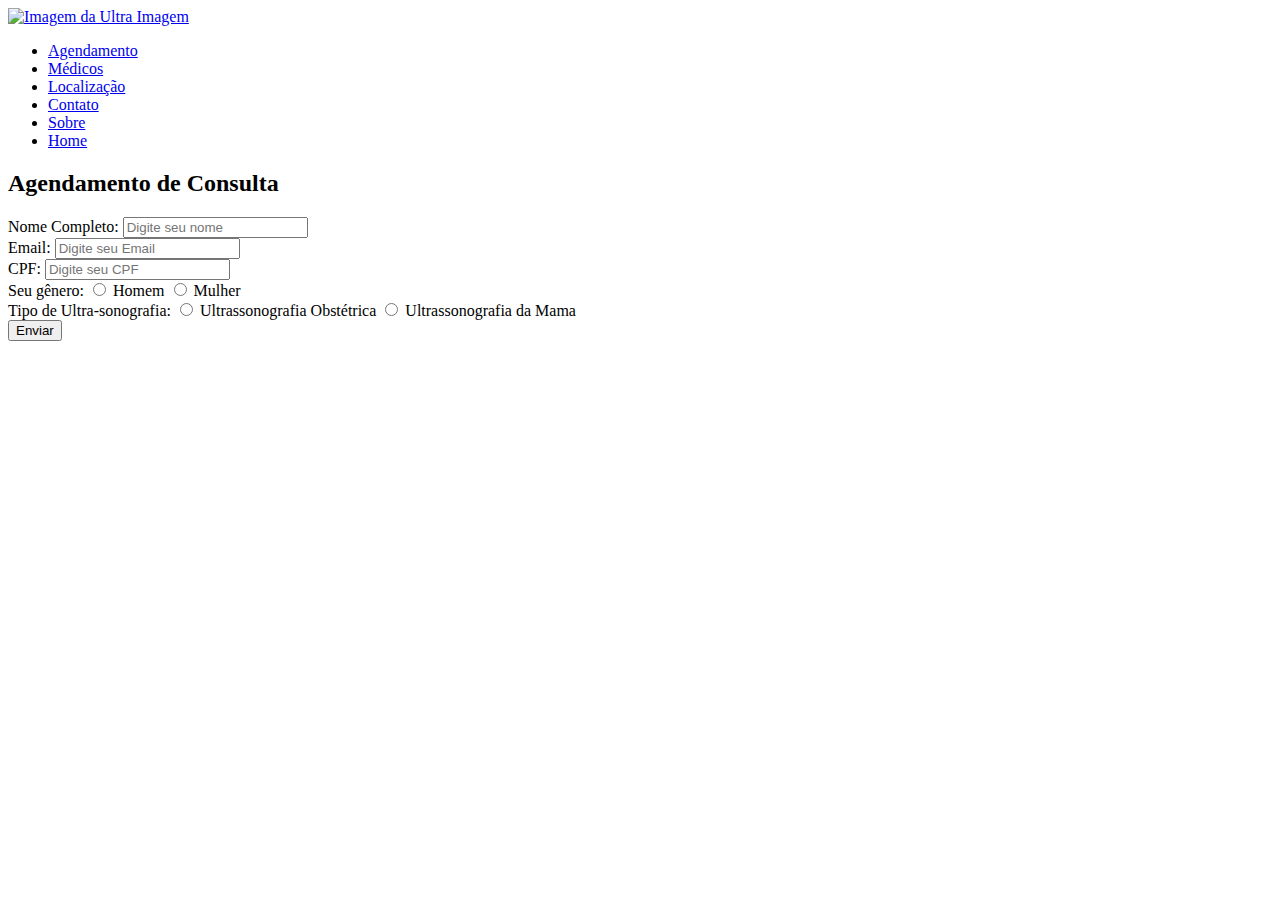
==== agendamento.html @ c2344198 "agendamento.html" ====
<!doctype html> <!-- Declaração do tipo de documento HTML5 -->
<html lang="pt-br"> <!-- Define o idioma da página como português -->
<head>
    <meta charset="utf-8"> <!-- Define a codificação de caracteres como UTF-8, padrão para sites modernos -->
    <meta name="viewport" content="width=device-width, initial-scale=1.0"> <!-- Define a largura da página para ser responsiva em dispositivos móveis -->
    <title>Ultra Imagem</title> <!-- Título da página que aparece na aba do navegador -->
    <link rel="stylesheet" href="style.css"> <!-- Link para o arquivo CSS externo que estiliza a página -->
</head>
<body> <!-- Início do corpo da página -->

    <!-- Barra de navegação superior -->
    <nav class="topnav"> <!-- Elemento de navegação com a classe 'topnav' para aplicar estilos -->
        <div class="container"> <!-- Container flexível que alinha os itens da barra de navegação -->
            <a href="inicio.html" class="logo"> <!-- Link para a página inicial, com a classe 'logo' -->
                <img src="ui2.png" width="160" height="40" alt="Imagem da Ultra Imagem"> <!-- Logo da empresa Ultra Imagem -->
            </a>
            <ul class="nav-links"> <!-- Lista de links de navegação -->
                <li><a href="agendamento.html">Agendamento</a></li> <!-- Link para a página de Agendamento -->
                <li><a href="medicos.html">Médicos</a></li> <!-- Link para a página de Médicos -->
                <li><a href="#local">Localização</a></li> <!-- Link para a seção de Localização -->
                <li><a href="#contato">Contato</a></li> <!-- Link para a seção de Contato -->
                <li><a href="sobre.html">Sobre</a></li> <!-- Link para a seção de Sobre-->
                <li><a href="pagina_inicial.html">Home</a></li> <!-- Link para a seção de Home-->
            </ul>
        </div>
    </nav>

    <!-- Conteúdo principal -->
    <main id="main"> <!-- Tag principal que contém o conteúdo central da página -->
        <section class="form-section"> <!-- Seção que contém o formulário de agendamento, com a classe 'form-section' -->
            <h2>Agendamento de Consulta</h2> <!-- Título da seção de agendamento -->
            
            <!-- Formulário de agendamento -->
            <form action="" id="formAgendamento"> <!-- Início do formulário, com o atributo 'id' para identificação -->
                <div class="form-group"> <!-- Grupo de entrada do formulário -->
                    <label for="nome">Nome Completo:</label> <!-- Rótulo para o campo Nome Completo -->
                    <input type="text" id="nome" placeholder="Digite seu nome" required> <!-- Campo de texto para o nome -->
                </div>
                <div class="form-group"> <!-- Outro grupo de entrada -->
                    <label for="email">Email:</label> <!-- Rótulo para o campo de Email -->
                    <input type="email" id="email" placeholder="Digite seu Email" required> <!-- Campo de texto para email -->
                </div>
                <div class="form-group"> <!-- Outro grupo de entrada -->
                    <label for="cpf">CPF:</label> <!-- Rótulo para o campo CPF -->
                    <input type="text" id="cpf" placeholder="Digite seu CPF" required> <!-- Campo de texto para CPF -->
                </div>
                
                <!-- Seção para seleção de gênero -->
                <div class="form-group">
                    <label>Seu gênero:</label> <!-- Rótulo para a seleção de gênero -->
                    <label><input type="radio" id="homem" name="genero" value="homem"> Homem</label> <!-- Opção gênero masculino -->
                    <label><input type="radio" id="mulher" name="genero" value="mulher"> Mulher</label> <!-- Opção gênero feminino -->
                </div>

                <!-- Seção para escolha do tipo de consulta -->
                <div class="form-group">
                    <label>Tipo de Ultra-sonografia:</label> <!-- Rótulo para a seleção de tipo de ultrassonografia -->
                    <label><input type="radio" id="ultra-obstetrica" name="consulta" value="ultra-obstetrica"> Ultrassonografia Obstétrica</label> <!-- Opção ultrassonografia obstétrica -->
                    <label><input type="radio" id="ultra-mama" name="consulta" value="ultra-mama"> Ultrassonografia da Mama</label> <!-- Opção ultrassonografia da mama -->
                </div>
                
                <!-- Botão de envio do formulário -->
                <div class="form-group">
                    <input type="submit" value="Enviar" class="btn-submit"> <!-- Botão de envio -->
                </div>
            </form>
        </section>
    </main>
</body>
</html>
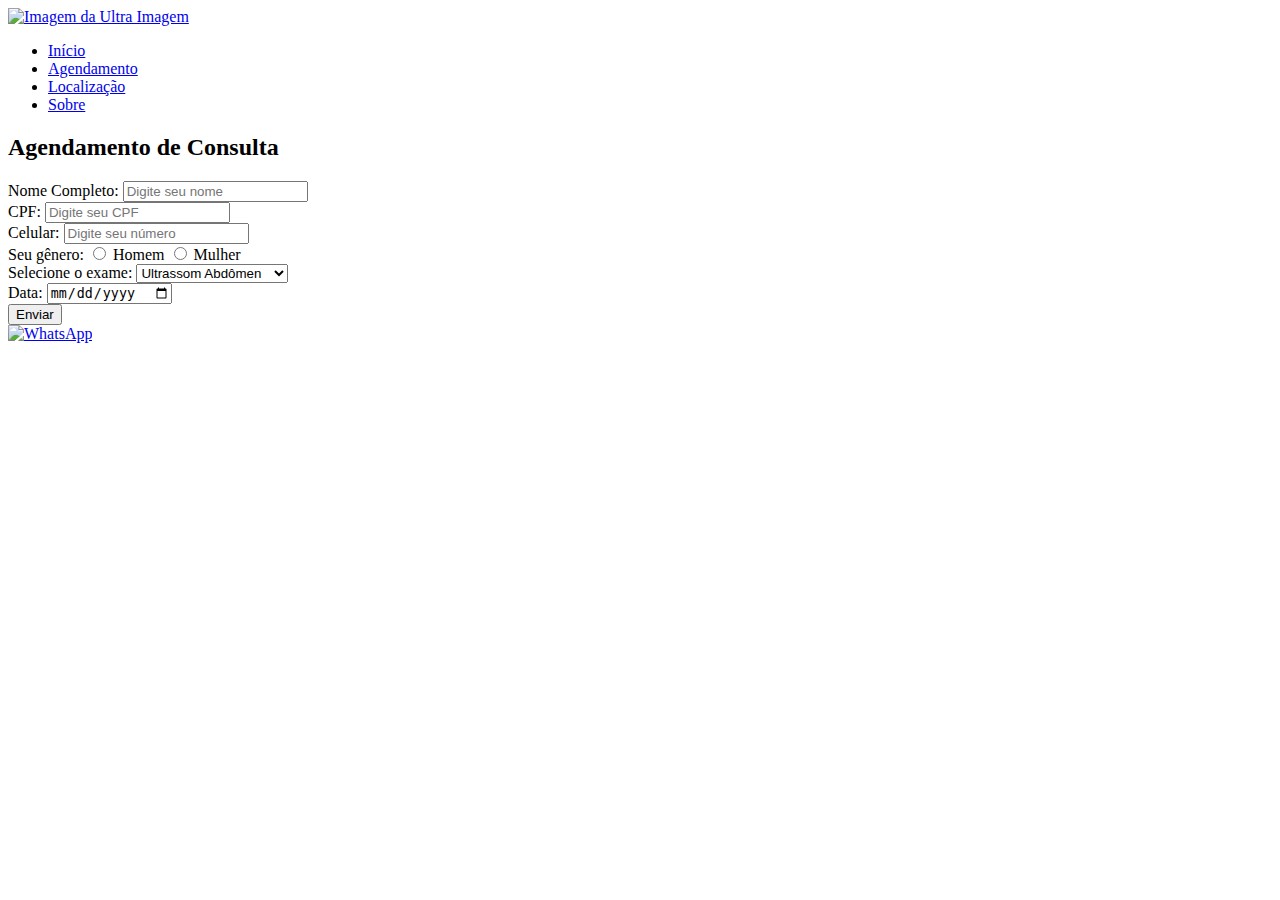
==== commit f1a4f3f1: "agendamento.html" ====
--- a/agendamento.html
+++ b/agendamento.html
@@ -1,70 +1,76 @@
-<!doctype html> <!-- Declaração do tipo de documento HTML5 -->
-<html lang="pt-br"> <!-- Define o idioma da página como português -->
+<!doctype html>
+<html lang="pt-br">
 <head>
-    <meta charset="utf-8"> <!-- Define a codificação de caracteres como UTF-8, padrão para sites modernos -->
-    <meta name="viewport" content="width=device-width, initial-scale=1.0"> <!-- Define a largura da página para ser responsiva em dispositivos móveis -->
-    <title>Ultra Imagem</title> <!-- Título da página que aparece na aba do navegador -->
-    <link rel="stylesheet" href="style.css"> <!-- Link para o arquivo CSS externo que estiliza a página -->
+    <meta charset="utf-8">
+    <meta name="viewport" content="width=device-width, initial-scale=1.0">
+    <title>Ultra Imagem</title>
+    <link rel="stylesheet" href="style.css">
 </head>
-<body> <!-- Início do corpo da página -->
+<body>
 
     <!-- Barra de navegação superior -->
-    <nav class="topnav"> <!-- Elemento de navegação com a classe 'topnav' para aplicar estilos -->
-        <div class="container"> <!-- Container flexível que alinha os itens da barra de navegação -->
-            <a href="inicio.html" class="logo"> <!-- Link para a página inicial, com a classe 'logo' -->
-                <img src="ui2.png" width="160" height="40" alt="Imagem da Ultra Imagem"> <!-- Logo da empresa Ultra Imagem -->
+    <nav class="topnav">
+        <div class="container">
+            <a href="pagina_inicial.html" class="logo">
+                <img src="imgfacu/navultraimg.png" width="160" height="40" alt="Imagem da Ultra Imagem">
             </a>
-            <ul class="nav-links"> <!-- Lista de links de navegação -->
-                <li><a href="agendamento.html">Agendamento</a></li> <!-- Link para a página de Agendamento -->
-                <li><a href="medicos.html">Médicos</a></li> <!-- Link para a página de Médicos -->
-                <li><a href="#local">Localização</a></li> <!-- Link para a seção de Localização -->
-                <li><a href="#contato">Contato</a></li> <!-- Link para a seção de Contato -->
-                <li><a href="sobre.html">Sobre</a></li> <!-- Link para a seção de Sobre-->
-                <li><a href="pagina_inicial.html">Home</a></li> <!-- Link para a seção de Home-->
+            <ul class="nav-links">
+                <li><a href="pagina_inicial.html">Início</a></li>
+                <li><a href="agendamento.html" class="active">Agendamento</a></li>
+                <li><a href="local.html">Localização</a></li>
+                <li><a href="sobre.html">Sobre</a></li>
             </ul>
         </div>
     </nav>
 
     <!-- Conteúdo principal -->
-    <main id="main"> <!-- Tag principal que contém o conteúdo central da página -->
-        <section class="form-section"> <!-- Seção que contém o formulário de agendamento, com a classe 'form-section' -->
-            <h2>Agendamento de Consulta</h2> <!-- Título da seção de agendamento -->
-            
-            <!-- Formulário de agendamento -->
-            <form action="" id="formAgendamento"> <!-- Início do formulário, com o atributo 'id' para identificação -->
-                <div class="form-group"> <!-- Grupo de entrada do formulário -->
-                    <label for="nome">Nome Completo:</label> <!-- Rótulo para o campo Nome Completo -->
-                    <input type="text" id="nome" placeholder="Digite seu nome" required> <!-- Campo de texto para o nome -->
+    <main id="main">
+        <section class="form-section">
+            <h2>Agendamento de Consulta</h2>
+            <form action="" id="formAgendamento">
+                
+                <div class="form-group">
+                    <label for="nome">Nome Completo:</label>
+                    <input type="text" id="nome" placeholder="Digite seu nome" required>
                 </div>
-                <div class="form-group"> <!-- Outro grupo de entrada -->
-                    <label for="email">Email:</label> <!-- Rótulo para o campo de Email -->
-                    <input type="email" id="email" placeholder="Digite seu Email" required> <!-- Campo de texto para email -->
+                <div class="form-group">
+                    <label for="cpf">CPF:</label>
+                    <input type="text" id="cpf" placeholder="Digite seu CPF" required>
                 </div>
-                <div class="form-group"> <!-- Outro grupo de entrada -->
-                    <label for="cpf">CPF:</label> <!-- Rótulo para o campo CPF -->
-                    <input type="text" id="cpf" placeholder="Digite seu CPF" required> <!-- Campo de texto para CPF -->
+                <div class="form-group">
+                    <label for="num">Celular:</label>
+                    <input type="text" id="num" placeholder="Digite seu número" required>
                 </div>
-                
-                <!-- Seção para seleção de gênero -->
                 <div class="form-group">
-                    <label>Seu gênero:</label> <!-- Rótulo para a seleção de gênero -->
-                    <label><input type="radio" id="homem" name="genero" value="homem"> Homem</label> <!-- Opção gênero masculino -->
-                    <label><input type="radio" id="mulher" name="genero" value="mulher"> Mulher</label> <!-- Opção gênero feminino -->
+                    <label>Seu gênero:</label>
+                    <label><input type="radio" id="homem" name="genero" value="homem"> Homem</label>
+                    <label><input type="radio" id="mulher" name="genero" value="mulher"> Mulher</label>
+                </div>
+                <div class="form-group">
+                    <label for="exame">Selecione o exame:</label>
+                    <select name="exame" id="exame" required>
+                        <option value="exame1">Ultrassom Abdômen</option>
+                        <option value="exame2">Ultrassom Obstétrico</option>
+                        <option value="exame3">Ultrassom Doppler</option>
+                        <option value="exame4">Ultrassom de Tireóide</option>
+                    </select>
                 </div>
 
-                <!-- Seção para escolha do tipo de consulta -->
                 <div class="form-group">
-                    <label>Tipo de Ultra-sonografia:</label> <!-- Rótulo para a seleção de tipo de ultrassonografia -->
-                    <label><input type="radio" id="ultra-obstetrica" name="consulta" value="ultra-obstetrica"> Ultrassonografia Obstétrica</label> <!-- Opção ultrassonografia obstétrica -->
-                    <label><input type="radio" id="ultra-mama" name="consulta" value="ultra-mama"> Ultrassonografia da Mama</label> <!-- Opção ultrassonografia da mama -->
+                    <label for="data">Data:</label>
+                    <input type="date" id="data" placeholder="Digite a data" required>
                 </div>
-                
-                <!-- Botão de envio do formulário -->
                 <div class="form-group">
-                    <input type="submit" value="Enviar" class="btn-submit"> <!-- Botão de envio -->
+                    <input type="submit" value="Enviar" class="btn-submit">
                 </div>
             </form>
         </section>
     </main>
+
+    <!-- Whatsapp -->
+    <a href="https://wa.me/5521994623778" target="_blank" class="whatsapp-link">
+        <img src="https://upload.wikimedia.org/wikipedia/commons/5/5e/WhatsApp_icon.png" alt="WhatsApp">
+    </a>
+
 </body>
 </html>
